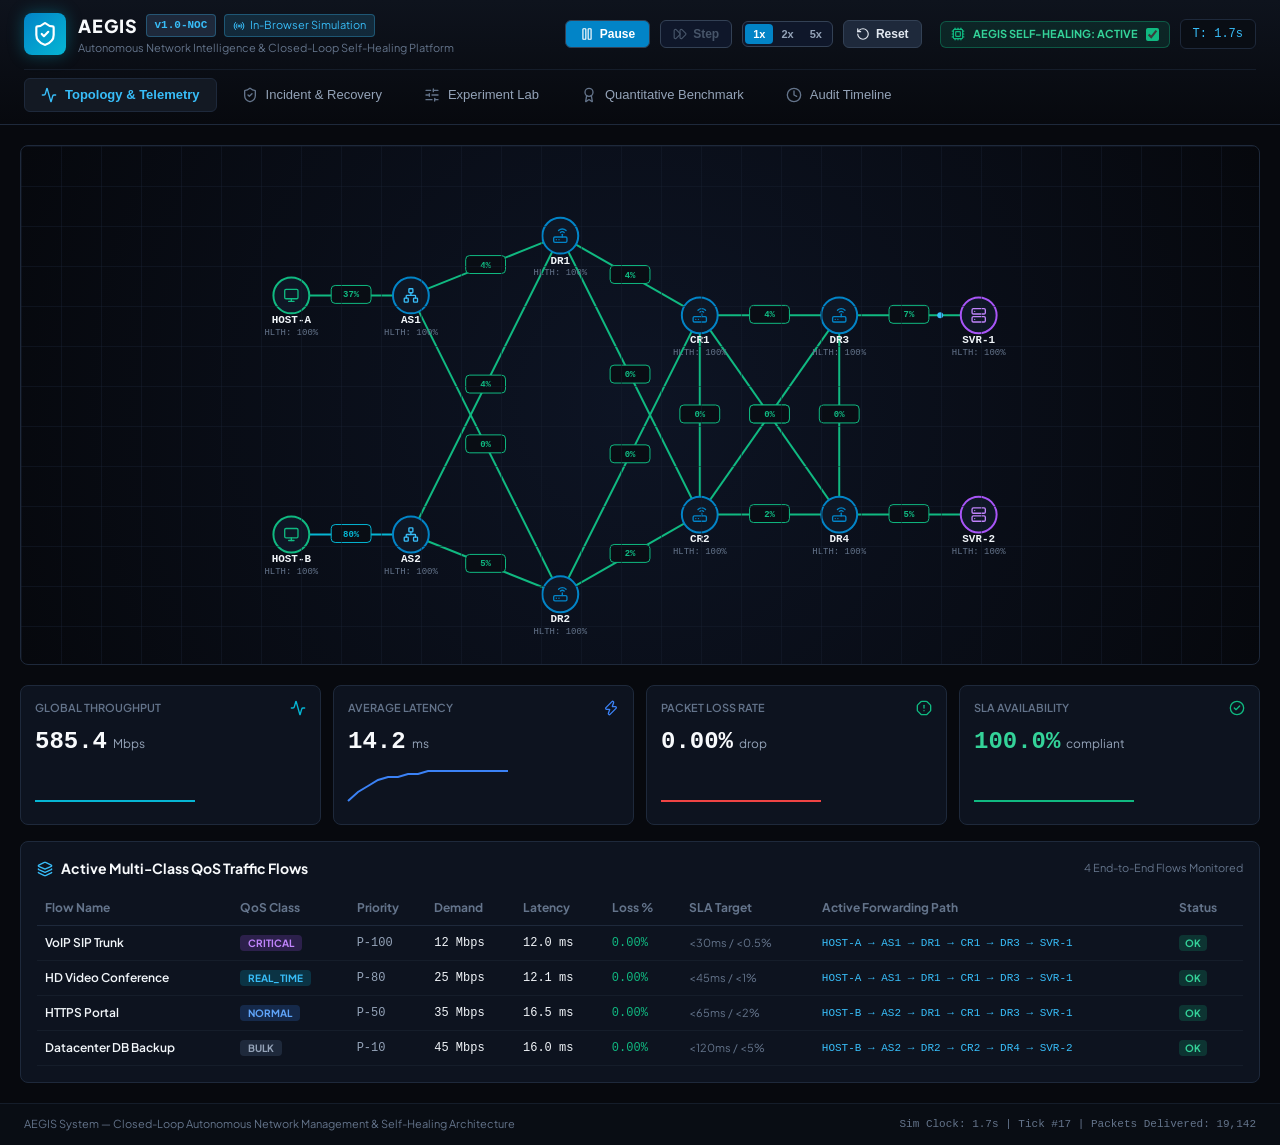
==== index.html @ 97775813 "deploy: AEGIS Autonomous NOC dashboard" ====
<!doctype html>
<html lang="en">
  <head>
    <meta charset="UTF-8" />
    <link rel="icon" type="image/svg+xml" href="./favicon.svg" />
    <meta name="viewport" content="width=device-width, initial-scale=1.0" />
    <title>frontend</title>
    <script type="module" crossorigin src="./assets/index-DPtiMUT1.js"></script>
    <link rel="stylesheet" crossorigin href="./assets/index-5Nv5u6kM.css">
  </head>
  <body>
    <div id="root"></div>
  </body>
</html>
---- assets/index-5Nv5u6kM.css ----
@import "https://fonts.googleapis.com/css2?family=JetBrains+Mono:wght@400;500;700&family=Plus+Jakarta+Sans:wght@400;500;600;700;800&display=swap";:root{--bg-primary:#07090e;--bg-secondary:#0d1117;--bg-card:#131923;--bg-card-hover:#192230;--border-color:#1e293b;--border-subtle:#151d2a;--text-primary:#f1f5f9;--text-secondary:#94a3b8;--text-muted:#64748b;--accent-cyan:#06b6d4;--accent-blue:#3b82f6;--accent-emerald:#10b981;--accent-amber:#f59e0b;--accent-rose:#ef4444;--accent-purple:#a855f7}*{box-sizing:border-box;margin:0;padding:0}body{background-color:var(--bg-primary);color:var(--text-primary);font-family:Plus Jakarta Sans,-apple-system,BlinkMacSystemFont,Segoe UI,Roboto,sans-serif;line-height:1.5;overflow-x:hidden}code,pre,.font-mono{font-family:JetBrains Mono,monospace}::-webkit-scrollbar{width:6px;height:6px}::-webkit-scrollbar-track{background:#090d14}::-webkit-scrollbar-thumb{background:#1e293b;border-radius:3px}::-webkit-scrollbar-thumb:hover{background:#334155}.glow-cyan{box-shadow:0 0 15px #06b6d440}.glow-emerald{box-shadow:0 0 15px #10b98140}.glow-rose{box-shadow:0 0 15px #ef444459}.glow-amber{box-shadow:0 0 15px #f59e0b40}.pulse-red{animation:1.5s infinite pulse-red-anim}@keyframes pulse-red-anim{0%{box-shadow:0 0 #ef4444b3}70%{box-shadow:0 0 0 8px #ef444400}to{box-shadow:0 0 #ef444400}}
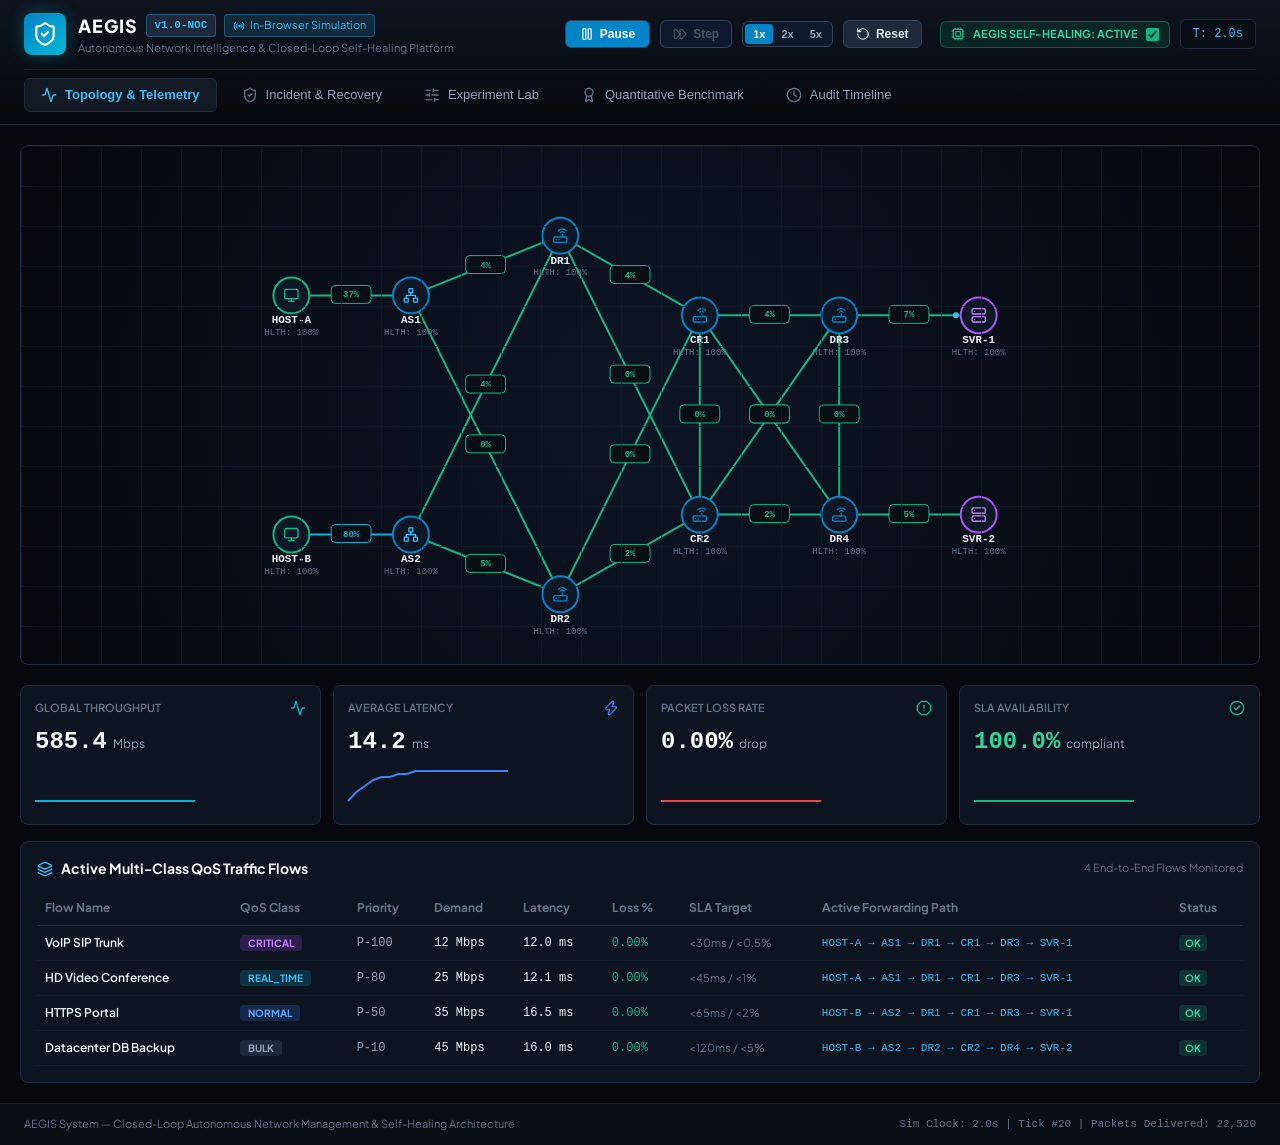
==== commit 66bab2b3: "deploy: update AEGIS live app build" ====
--- a/index.html
+++ b/index.html
@@ -5,7 +5,7 @@
     <link rel="icon" type="image/svg+xml" href="./favicon.svg" />
     <meta name="viewport" content="width=device-width, initial-scale=1.0" />
     <title>frontend</title>
-    <script type="module" crossorigin src="./assets/index-DPtiMUT1.js"></script>
+    <script type="module" crossorigin src="./assets/index-CSqalN6S.js"></script>
     <link rel="stylesheet" crossorigin href="./assets/index-5Nv5u6kM.css">
   </head>
   <body>
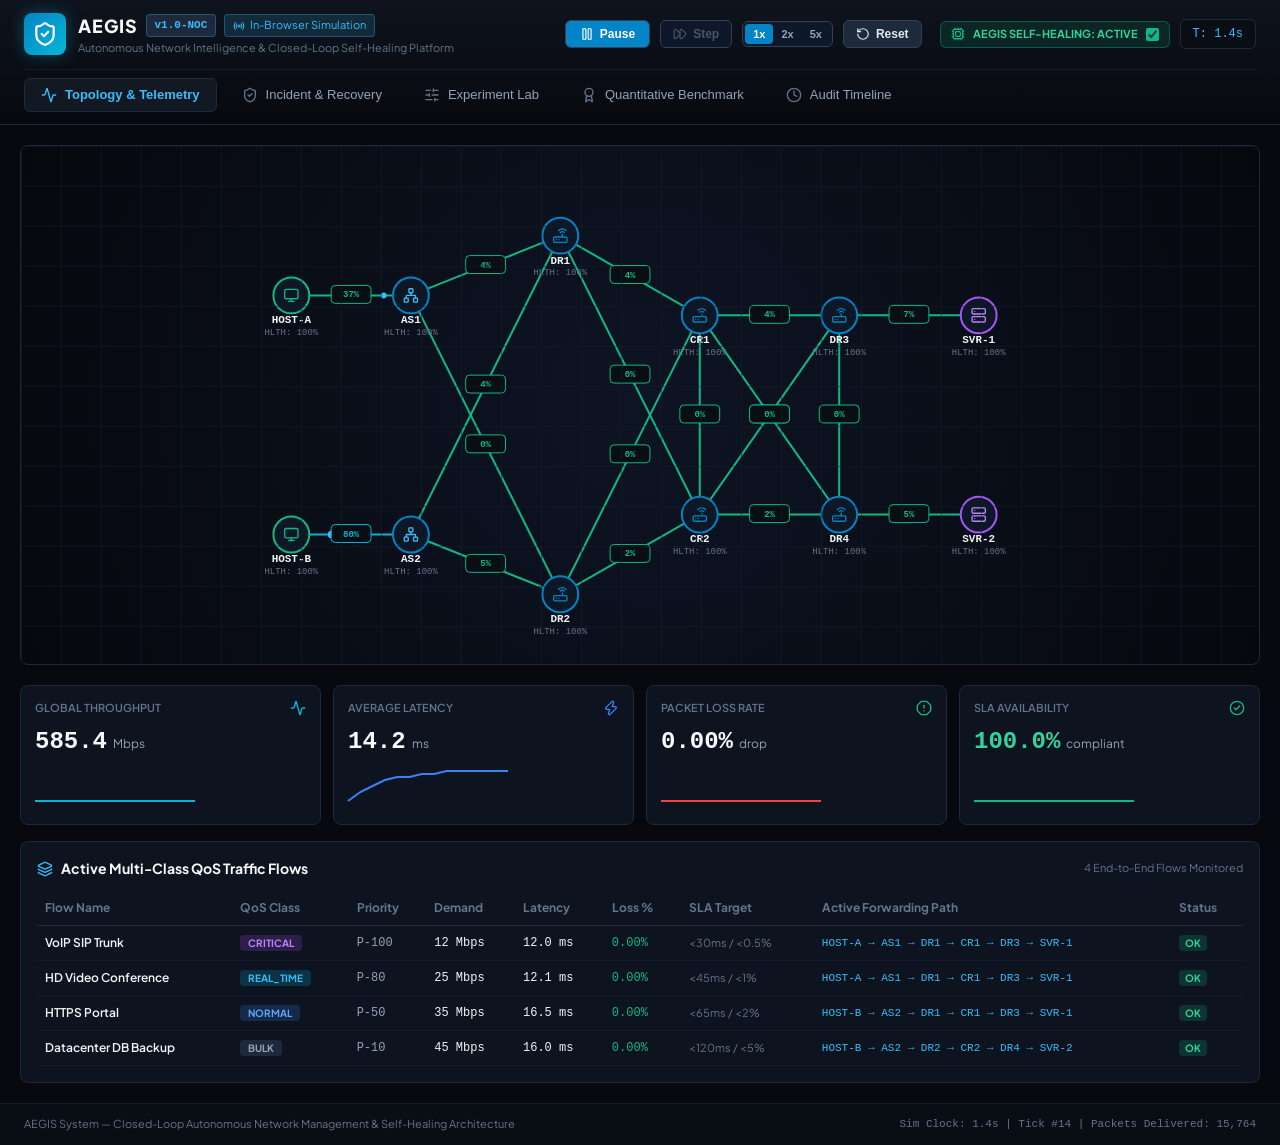
==== commit 29f7ae25: "deploy: update title to AEGIS Platform" ====
--- a/index.html
+++ b/index.html
@@ -4,7 +4,7 @@
     <meta charset="UTF-8" />
     <link rel="icon" type="image/svg+xml" href="./favicon.svg" />
     <meta name="viewport" content="width=device-width, initial-scale=1.0" />
-    <title>frontend</title>
+    <title>AEGIS — Autonomous Network Intelligence &amp; Self-Healing System</title>
     <script type="module" crossorigin src="./assets/index-CSqalN6S.js"></script>
     <link rel="stylesheet" crossorigin href="./assets/index-5Nv5u6kM.css">
   </head>
